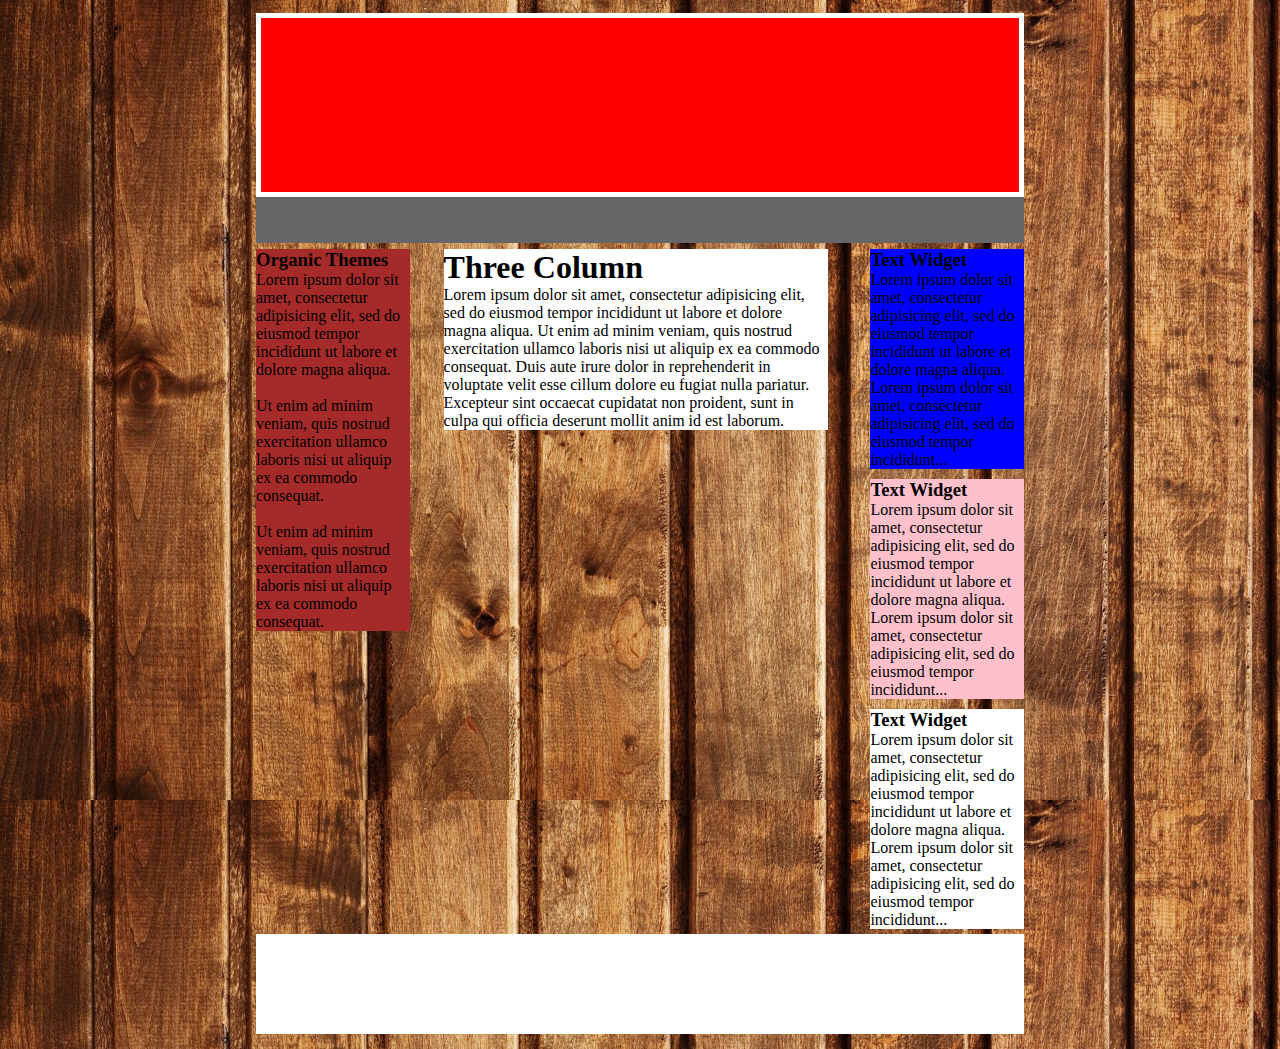
==== index.html @ ed1c4822 "Init" ====
<!DOCTYPE html>
<html lang="en" dir="ltr">

 <head>
  <meta charset="utf-8">
  <link rel="stylesheet" href="assets/css/main.css">
  <title>Layout three column</title>
 </head>

 <body>

  <!--Container of all-->
  <div class="container">

   <!--Start of header-->
   <header>

    <!--Container of background-image-->
    <div class="header-image">
    </div>

   <!--Finish of header-->
   </header>

   <!--Container of three column-->
   <div class="three-column">

    <!--Start of First column-->
    <div class="first-column">
     <h3>Organic Themes</h3>
     <p>Lorem ipsum dolor sit amet, consectetur adipisicing elit, sed do eiusmod tempor incididunt ut labore et dolore magna aliqua.<br> <br>
     Ut enim ad minim veniam, quis nostrud exercitation ullamco laboris nisi ut aliquip ex ea commodo consequat.<br><br>
     Ut enim ad minim veniam, quis nostrud exercitation ullamco laboris nisi ut aliquip ex ea commodo consequat.
     </p>
    </div>

    <!--Start of Second column-->
    <div class="second-column">
     <h1>Three Column</h1>
     <p>Lorem ipsum dolor sit amet, consectetur adipisicing elit, sed do eiusmod tempor incididunt ut labore et dolore magna aliqua. Ut enim ad minim veniam, quis nostrud exercitation ullamco laboris nisi ut aliquip ex ea commodo consequat.
     Duis aute irure dolor in reprehenderit in voluptate velit esse cillum dolore eu fugiat nulla pariatur.
     Excepteur sint occaecat cupidatat non proident, sunt in culpa qui officia deserunt mollit anim id est laborum.
     </p>

    </div>

    <!--Start of Third column-->
    <div class="third-column">

     <!--Start of first text widget-->
     <div class="first-widget">
      <h3>Text Widget</h3>
      <p>Lorem ipsum dolor sit amet, consectetur adipisicing elit, sed do eiusmod tempor incididunt ut labore et dolore magna aliqua. Lorem ipsum dolor sit amet, consectetur adipisicing elit, sed do eiusmod tempor incididunt...
      </p>
     </div>

     <!--Start of second text widget-->
     <div class="second-widget">
      <h3>Text Widget</h3>
      <p>Lorem ipsum dolor sit amet, consectetur adipisicing elit, sed do eiusmod tempor incididunt ut labore et dolore magna aliqua. Lorem ipsum dolor sit amet, consectetur adipisicing elit, sed do eiusmod tempor incididunt...
      </p>
     </div>

     <!--Start of third text widget-->
     <div class="third-widget">
      <h3>Text Widget</h3>
      <p>Lorem ipsum dolor sit amet, consectetur adipisicing elit, sed do eiusmod tempor incididunt ut labore et dolore magna aliqua. Lorem ipsum dolor sit amet, consectetur adipisicing elit, sed do eiusmod tempor incididunt...
      </p>
     </div>

    </div>

   <!--Finish of three column-->
   </div>

   <!--Start of footer-->
   <footer>
   </footer>

  <!--Finish of Container-->
  </div>

 </body>

</html>
---- assets/css/main.css ----
*{
 margin: 0;
 padding: 0;
 box-sizing: border-box;
}

html{
 background-image: url(../img/background.jpg);
 background-size: contain;
 padding-bottom: 10px;
 padding-top: 10px;
}

.container{
 position: relative;
 margin: auto;
 width: 60%;
}

header{
 position: relative;
 height: 230px;
 width: 100%;
 background-color: #666666;
 display: inline-block;
 top: 3px;
}

.header-image{
 position: relative;
 background-color: red;
 border: 5px white solid;
 width: 100%;
 height: 80%;
}

.three-column{
 width: 100%;
 margin-top: 5px;
}

.three-column:after {
 content: "";
 display: table;
 clear: both;
}

.first-column{
 float: left;
 background-color: brown;
 width: 20%;
}

.second-column{
 float: left;
 background-color: white;
 width: 50%;
 margin-left: 34px;
 margin-right: 34px;
}

.third-column{
 float: right;
 width: 20%;
 margin-bottom: 10px;
}

.first-widget{
 background-color: blue;
 margin-bottom: 10px;
}
.second-widget{
 background-color: pink;
 margin-bottom: 10px;
}

.third-widget{
 background-color: white;
}

footer{
 position: relative;
 background-color: white;;
 height: 100px;
 bottom: 5px;
}
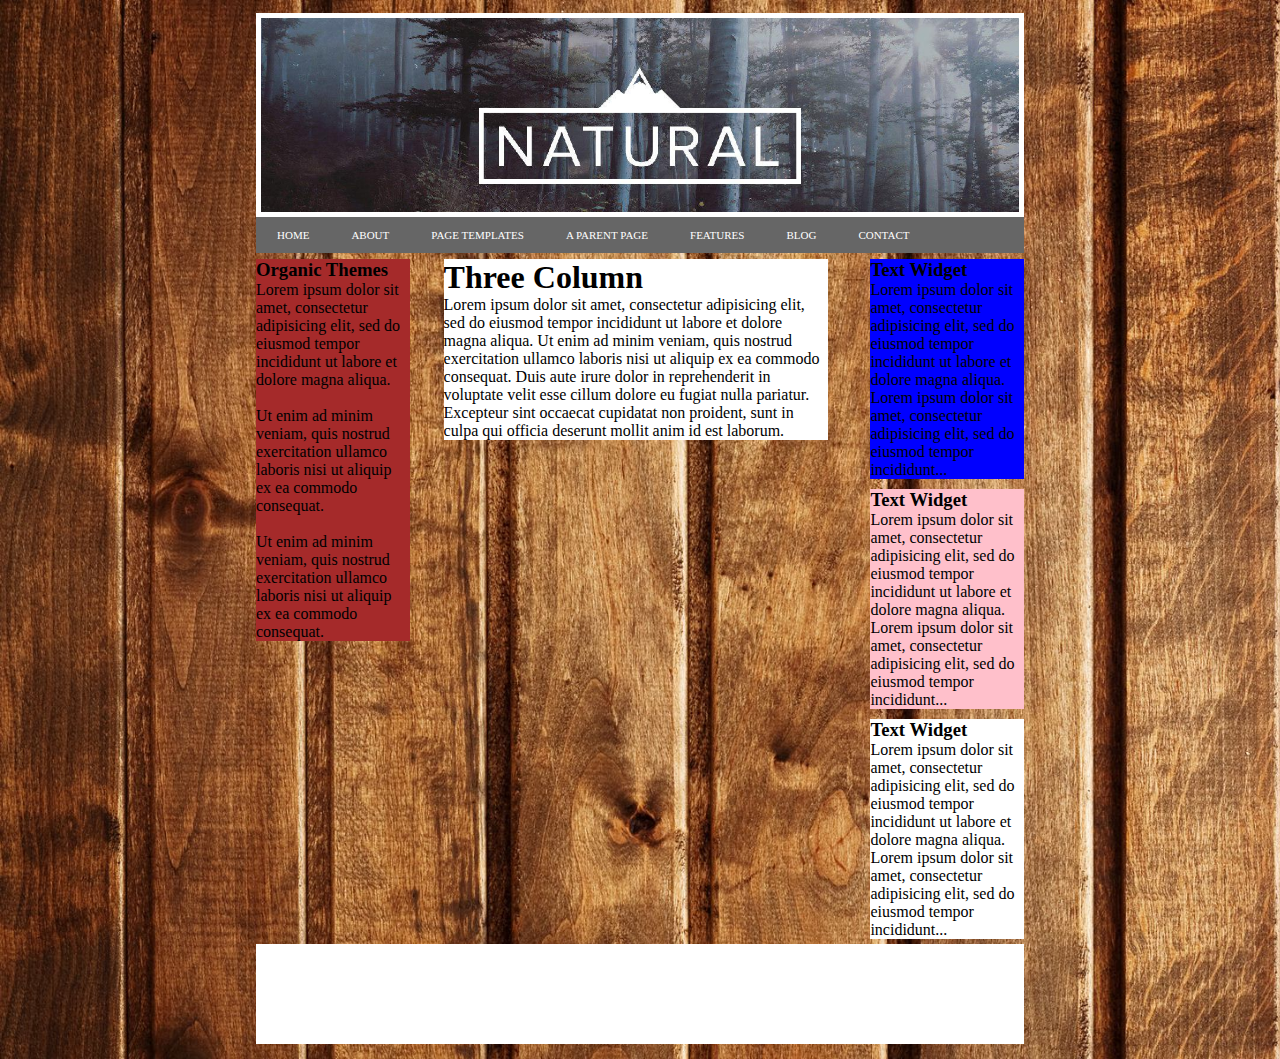
==== commit ddb90f12: "Header background and Navigation Bar" ====
--- a/index.html
+++ b/index.html
@@ -17,6 +17,17 @@
 
     <!--Container of background-image-->
     <div class="header-image">
+    </div>
+    <div class="navbar">
+     <ul>
+      <li><a href="#home">HOME</a></li>
+      <li><a href="#about">ABOUT</a></li>
+      <li><a href="#pagetemplates">PAGE TEMPLATES</a></li>
+      <li><a href="#aparentpage">A PARENT PAGE</a></li>
+      <li><a href="#features">FEATURES</a></li>
+      <li><a href="#blog">BLOG</a></li>
+      <li><a href="#contact">CONTACT</a></li>
+     </ul>
     </div>
 
    <!--Finish of header-->
--- a/assets/css/main.css
+++ b/assets/css/main.css
@@ -6,7 +6,7 @@
 
 html{
  background-image: url(../img/background.jpg);
- background-size: contain;
+ background-size: cover;
  padding-bottom: 10px;
  padding-top: 10px;
 }
@@ -19,7 +19,7 @@
 
 header{
  position: relative;
- height: 230px;
+ height: 240px;
  width: 100%;
  background-color: #666666;
  display: inline-block;
@@ -27,11 +27,29 @@
 }
 
 .header-image{
- position: relative;
- background-color: red;
+ background-image: url(../img/header-background.jpg);
+ background-size: cover;
  border: 5px white solid;
- width: 100%;
- height: 80%;
+ height: 85%;
+}
+
+ul{
+ list-style-type: none;
+ overflow: hidden;
+}
+
+li{
+ float: left;
+}
+
+li a{
+ display: block;
+ color: white;
+ text-align: center;
+ text-decoration: none;
+ font-size: 11px;
+ padding: 12px 21px;
+
 }
 
 .three-column{
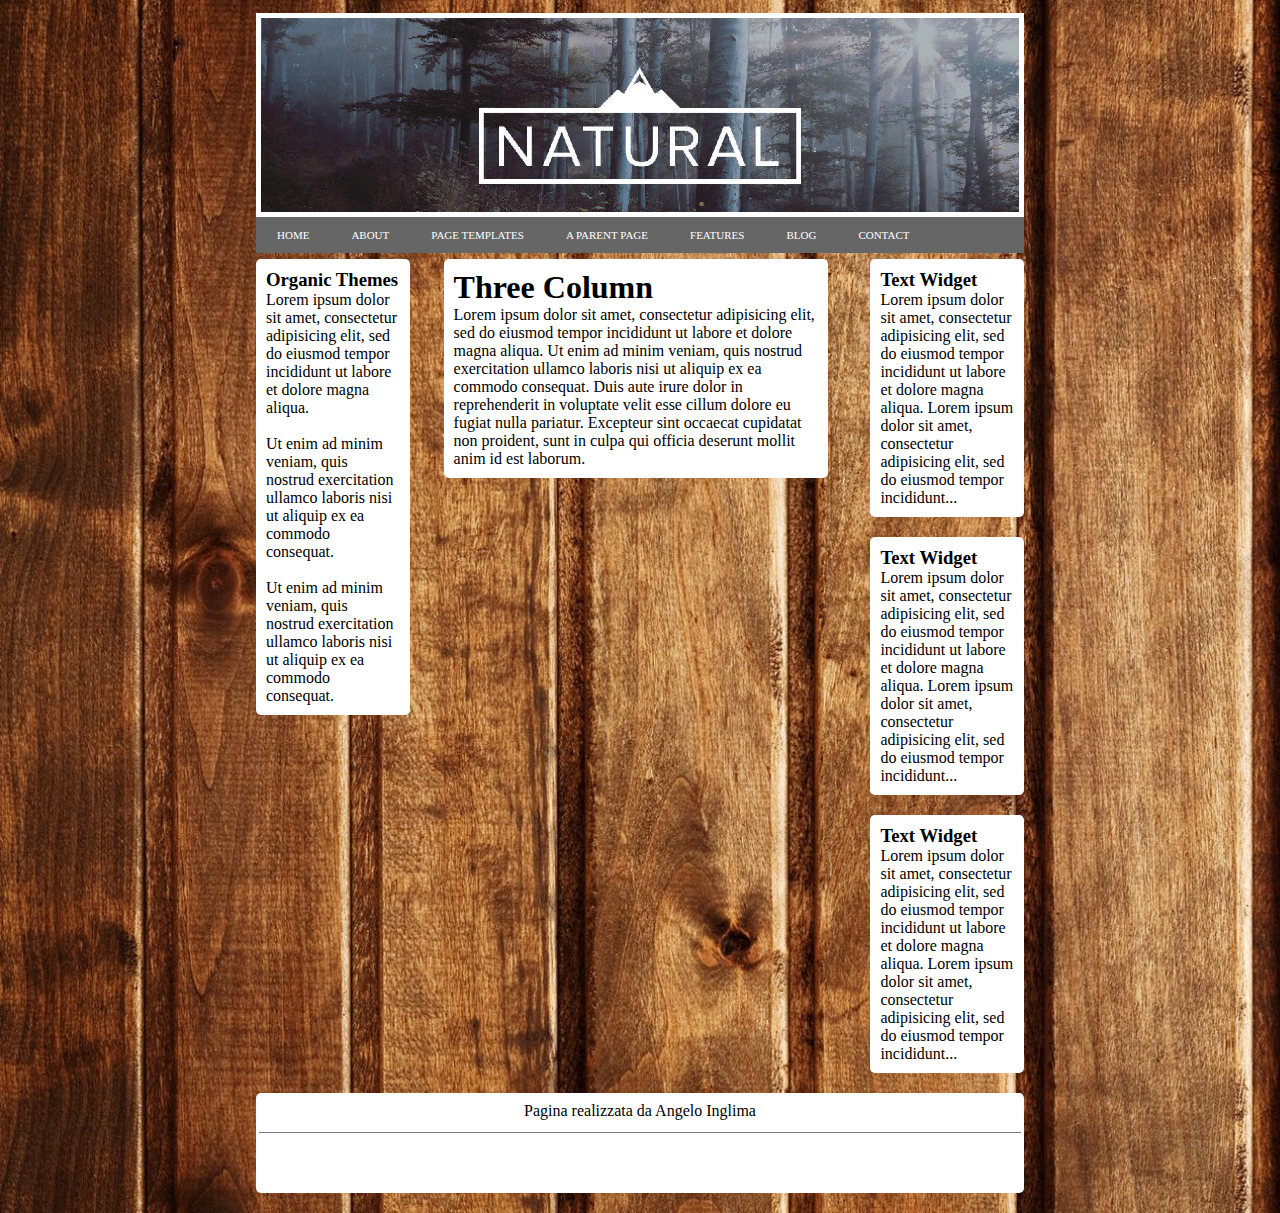
==== commit 12c80330: "Footer Pt.1" ====
--- a/index.html
+++ b/index.html
@@ -86,6 +86,18 @@
 
    <!--Start of footer-->
    <footer>
+
+    <!--Copyright-->
+    <div class="copyright">
+     <p>Pagina realizzata da Angelo Inglima</p>
+    </div>
+
+    <!--Social-->
+    <div class="social">
+
+    </div>
+
+
    </footer>
 
   <!--Finish of Container-->
--- a/assets/css/main.css
+++ b/assets/css/main.css
@@ -7,7 +7,7 @@
 html{
  background-image: url(../img/background.jpg);
  background-size: cover;
- padding-bottom: 10px;
+ padding-bottom: 20px;
  padding-top: 10px;
 }
 
@@ -55,6 +55,7 @@
 .three-column{
  width: 100%;
  margin-top: 5px;
+ margin-bottom: 10px;
 }
 
 .three-column:after {
@@ -65,8 +66,10 @@
 
 .first-column{
  float: left;
- background-color: brown;
+ background-color: white;
  width: 20%;
+ padding: 10px;
+ border-radius: 5px;
 }
 
 .second-column{
@@ -75,6 +78,8 @@
  width: 50%;
  margin-left: 34px;
  margin-right: 34px;
+ padding: 10px;
+ border-radius: 5px;
 }
 
 .third-column{
@@ -84,21 +89,34 @@
 }
 
 .first-widget{
- background-color: blue;
- margin-bottom: 10px;
+ background-color: white;
+ margin-bottom: 20px;
+ padding: 10px;
+ border-radius: 5px;
 }
 .second-widget{
- background-color: pink;
- margin-bottom: 10px;
+ background-color: white;
+ margin-bottom: 20px;
+ padding: 10px;
+ border-radius: 5px;
 }
 
 .third-widget{
  background-color: white;
+ padding: 10px;
+ border-radius: 5px;
 }
 
 footer{
- position: relative;
- background-color: white;;
+ background-color: white;
  height: 100px;
- bottom: 5px;
+ border-radius: 5px;
 }
+
+.copyright{
+ height: 40%;
+ border-bottom: 1.5px grey solid;
+ margin: 3px;
+ text-align: center;
+ padding-top: 9px;
+}
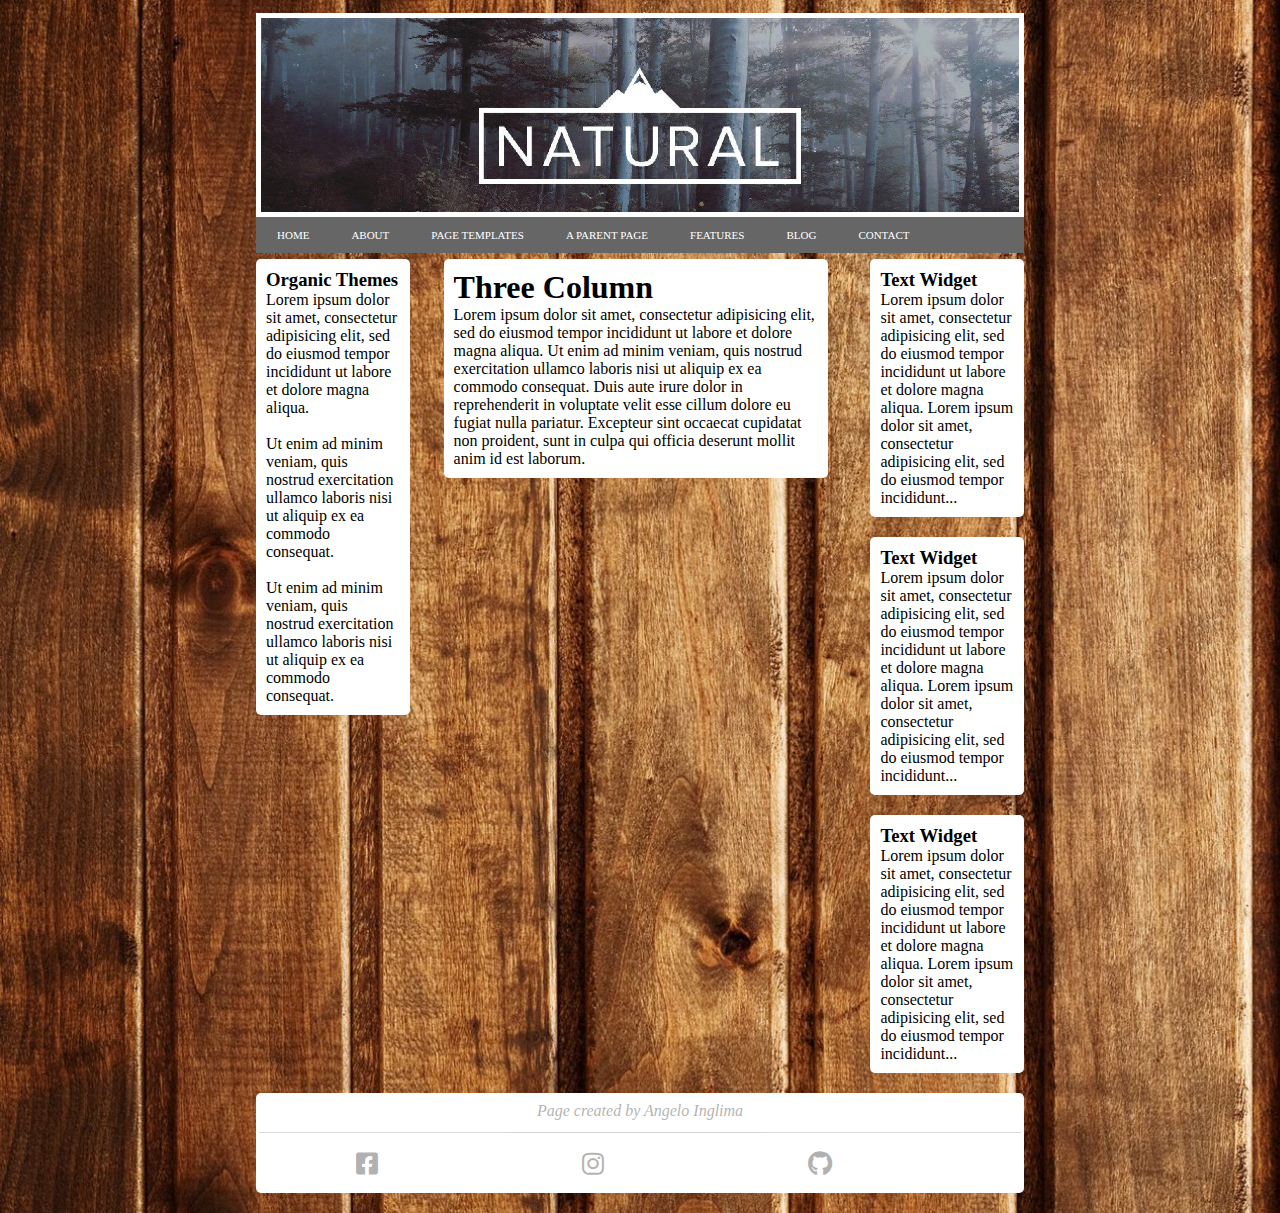
==== commit 3c48cbb6: "Footer completed" ====
--- a/index.html
+++ b/index.html
@@ -4,6 +4,7 @@
  <head>
   <meta charset="utf-8">
   <link rel="stylesheet" href="assets/css/main.css">
+  <link rel="stylesheet" href="assets/fonts/css/all.css">
   <title>Layout three column</title>
  </head>
 
@@ -88,13 +89,15 @@
    <footer>
 
     <!--Copyright-->
-    <div class="copyright">
-     <p>Pagina realizzata da Angelo Inglima</p>
+    <div class="copyright opacity">
+     <p id="footer-text">Page created by Angelo Inglima</p>
     </div>
 
     <!--Social-->
-    <div class="social">
-
+    <div class="social opacity">
+     <i class="fab fa-facebook-square"></i>
+     <i class="fab fa-instagram"></i>
+     <i class="fab fa-github"></i>
     </div>
 
 
--- a/assets/css/main.css
+++ b/assets/css/main.css
@@ -120,3 +120,16 @@
  text-align: center;
  padding-top: 9px;
 }
+
+.opacity{
+  opacity: 0.3;
+}
+
+.fab{
+ padding: 15px 100px;
+ font-size: 25px;
+}
+
+#footer-text{
+ font-style: oblique;
+}
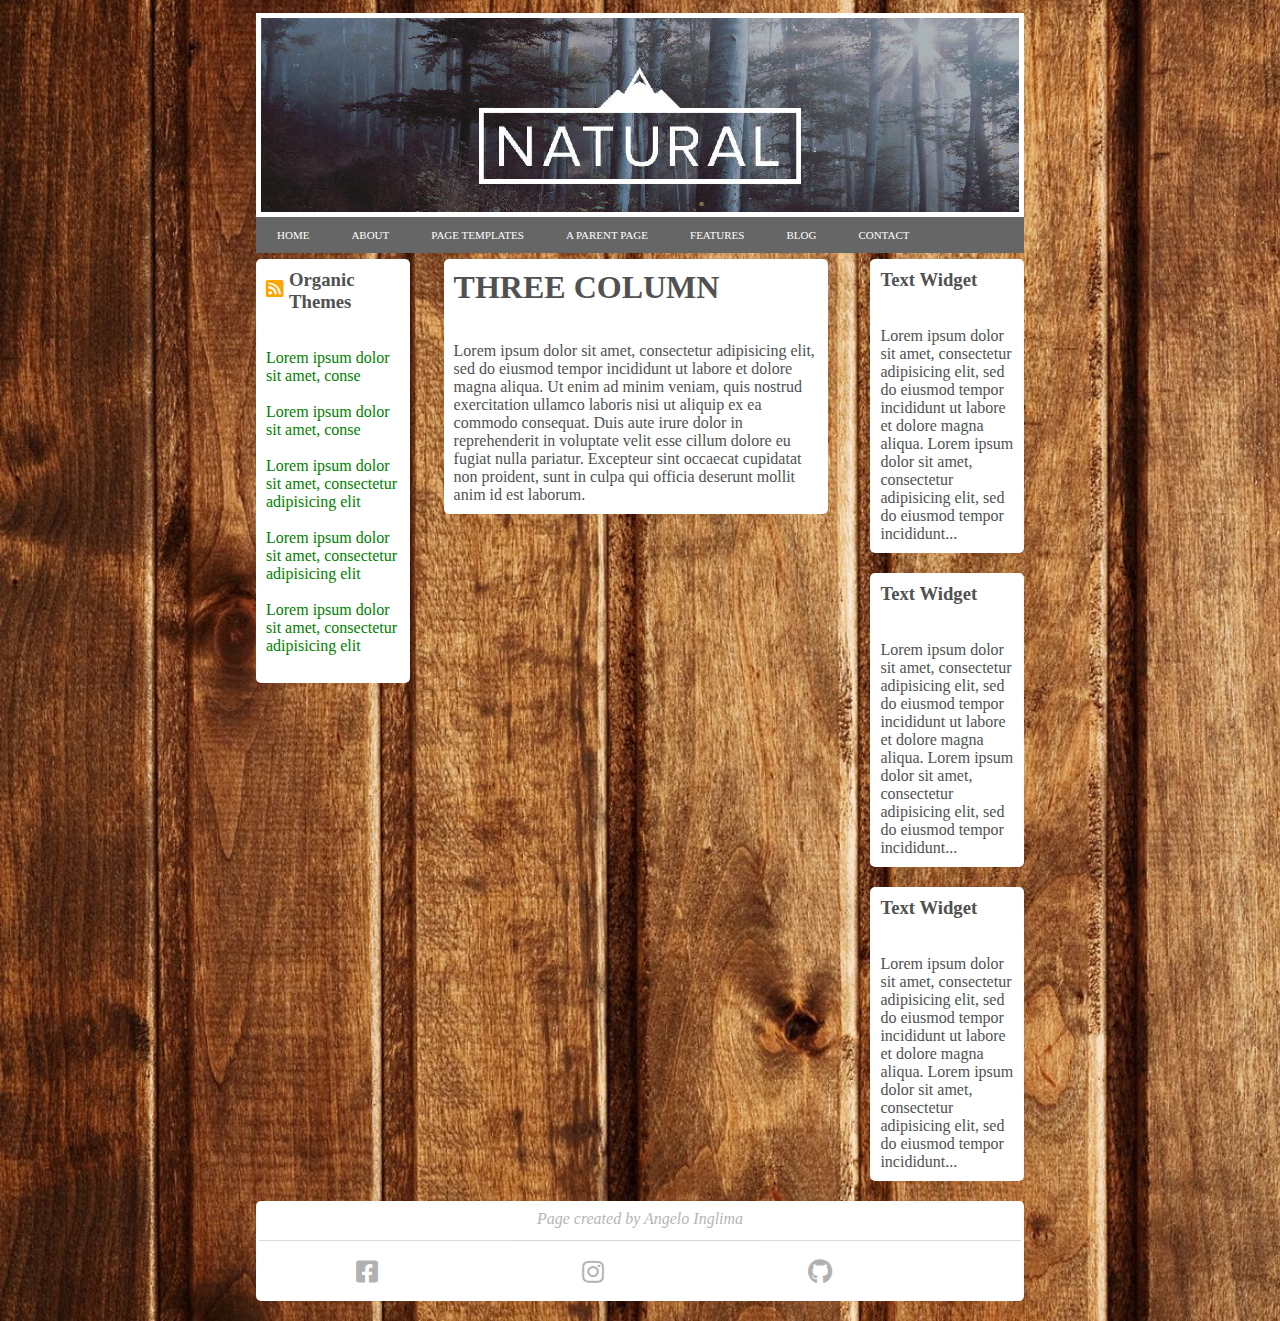
==== commit aa4c5b25: "Finish Work" ====
--- a/index.html
+++ b/index.html
@@ -19,6 +19,8 @@
     <!--Container of background-image-->
     <div class="header-image">
     </div>
+
+    <!--Start of Navigation Bar-->
     <div class="navbar">
      <ul>
       <li><a href="#home">HOME</a></li>
@@ -39,16 +41,25 @@
 
     <!--Start of First column-->
     <div class="first-column">
-     <h3>Organic Themes</h3>
-     <p>Lorem ipsum dolor sit amet, consectetur adipisicing elit, sed do eiusmod tempor incididunt ut labore et dolore magna aliqua.<br> <br>
-     Ut enim ad minim veniam, quis nostrud exercitation ullamco laboris nisi ut aliquip ex ea commodo consequat.<br><br>
-     Ut enim ad minim veniam, quis nostrud exercitation ullamco laboris nisi ut aliquip ex ea commodo consequat.
+     <i class="fas fa-rss-square"></i>
+     <h3>Organic Themes</h3><br> <br>
+     <p>Lorem ipsum dolor sit amet, conse<br> <br>
      </p>
+     <p>Lorem ipsum dolor sit amet, conse<br> <br>
+     </p>
+     <p>Lorem ipsum dolor sit amet, consectetur adipisicing elit<br> <br>
+     </p>
+     <p>Lorem ipsum dolor sit amet, consectetur adipisicing elit<br> <br>
+     </p>
+     <p>Lorem ipsum dolor sit amet, consectetur adipisicing elit<br> <br>
+     </p>
+
+
     </div>
 
     <!--Start of Second column-->
     <div class="second-column">
-     <h1>Three Column</h1>
+     <h1>THREE COLUMN</h1> <br><br>
      <p>Lorem ipsum dolor sit amet, consectetur adipisicing elit, sed do eiusmod tempor incididunt ut labore et dolore magna aliqua. Ut enim ad minim veniam, quis nostrud exercitation ullamco laboris nisi ut aliquip ex ea commodo consequat.
      Duis aute irure dolor in reprehenderit in voluptate velit esse cillum dolore eu fugiat nulla pariatur.
      Excepteur sint occaecat cupidatat non proident, sunt in culpa qui officia deserunt mollit anim id est laborum.
@@ -60,26 +71,25 @@
     <div class="third-column">
 
      <!--Start of first text widget-->
-     <div class="first-widget">
-      <h3>Text Widget</h3>
+     <div class="first-widget widget">
+      <h3>Text Widget</h3> <br><br>
       <p>Lorem ipsum dolor sit amet, consectetur adipisicing elit, sed do eiusmod tempor incididunt ut labore et dolore magna aliqua. Lorem ipsum dolor sit amet, consectetur adipisicing elit, sed do eiusmod tempor incididunt...
       </p>
      </div>
 
      <!--Start of second text widget-->
-     <div class="second-widget">
-      <h3>Text Widget</h3>
+     <div class="second-widget widget">
+      <h3>Text Widget</h3> <br><br>
       <p>Lorem ipsum dolor sit amet, consectetur adipisicing elit, sed do eiusmod tempor incididunt ut labore et dolore magna aliqua. Lorem ipsum dolor sit amet, consectetur adipisicing elit, sed do eiusmod tempor incididunt...
       </p>
      </div>
 
      <!--Start of third text widget-->
-     <div class="third-widget">
-      <h3>Text Widget</h3>
+     <div class="third-widget widget">
+      <h3>Text Widget</h3> <br><br>
       <p>Lorem ipsum dolor sit amet, consectetur adipisicing elit, sed do eiusmod tempor incididunt ut labore et dolore magna aliqua. Lorem ipsum dolor sit amet, consectetur adipisicing elit, sed do eiusmod tempor incididunt...
       </p>
      </div>
-
     </div>
 
    <!--Finish of three column-->
@@ -87,20 +97,16 @@
 
    <!--Start of footer-->
    <footer>
-
     <!--Copyright-->
     <div class="copyright opacity">
      <p id="footer-text">Page created by Angelo Inglima</p>
     </div>
-
     <!--Social-->
     <div class="social opacity">
      <i class="fab fa-facebook-square"></i>
      <i class="fab fa-instagram"></i>
      <i class="fab fa-github"></i>
     </div>
-
-
    </footer>
 
   <!--Finish of Container-->
--- a/assets/css/main.css
+++ b/assets/css/main.css
@@ -72,6 +72,22 @@
  border-radius: 5px;
 }
 
+.first-column h3{
+ color: #515151;
+}
+
+.first-column p{
+ color: green;
+}
+
+.fas{
+ float: left;
+ margin-top: 10px;
+ margin-right: 5px;
+ color: orange;
+ font-size: 20px;
+}
+
 .second-column{
  float: left;
  background-color: white;
@@ -82,29 +98,29 @@
  border-radius: 5px;
 }
 
+.second-column{
+ color: #515151;
+}
+
 .third-column{
  float: right;
  width: 20%;
  margin-bottom: 10px;
 }
 
-.first-widget{
+.widget{
+ color: #515151;
  background-color: white;
- margin-bottom: 20px;
- padding: 10px;
- border-radius: 5px;
-}
-.second-widget{
- background-color: white;
- margin-bottom: 20px;
  padding: 10px;
  border-radius: 5px;
 }
 
-.third-widget{
- background-color: white;
- padding: 10px;
- border-radius: 5px;
+.first-widget{
+ margin-bottom: 20px;
+}
+
+.second-widget{
+ margin-bottom: 20px;
 }
 
 footer{
